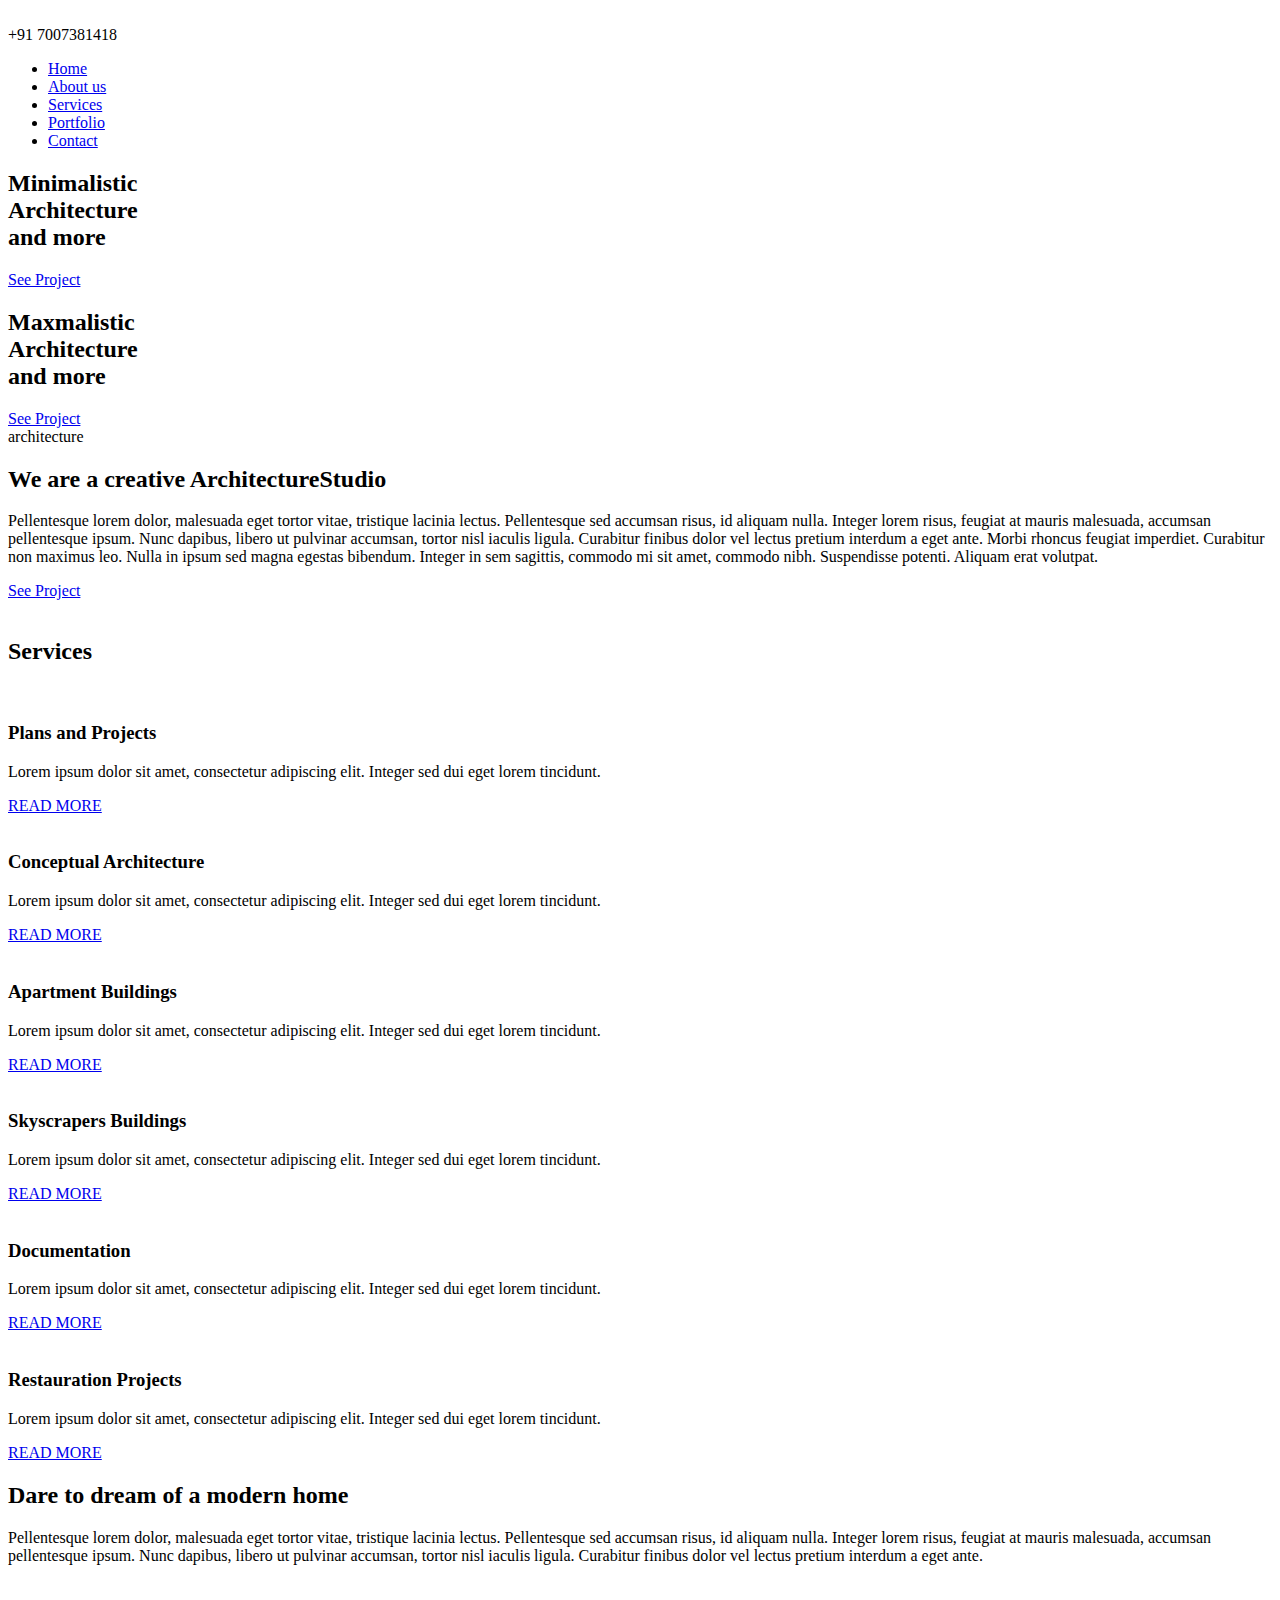
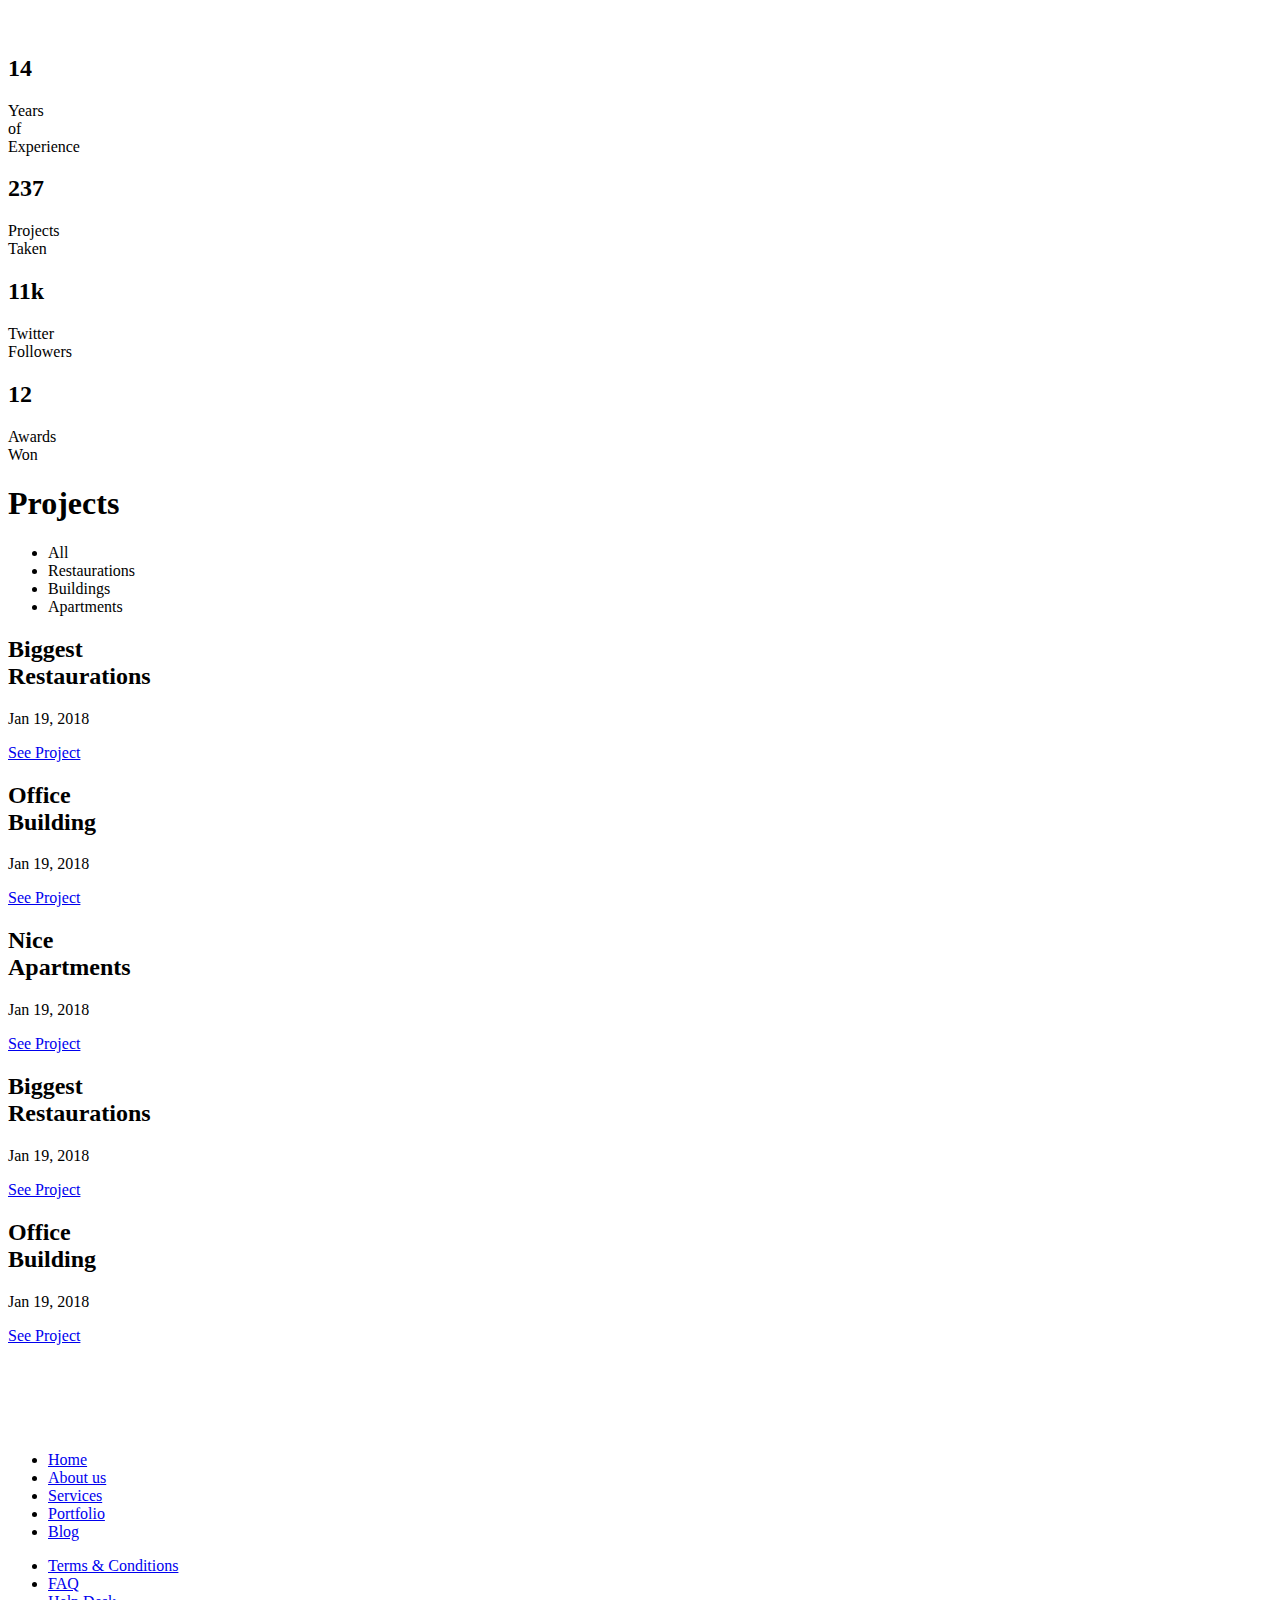
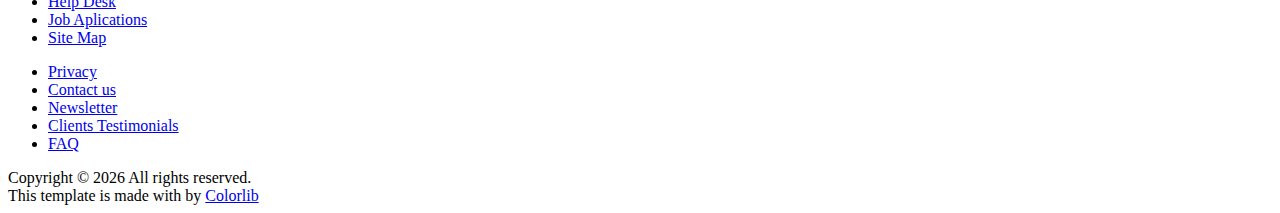
==== index.html @ 7268167f "Update index.html" ====
<!DOCTYPE html>
<html lang="en">
<head>
	<title>Arcade - Architecture</title>
	<meta charset="UTF-8">
	<meta name="description" content="Arcade - Architecture Template">
	<meta name="keywords" content="arcade, architecture, onepage, creative, html">
	<meta name="viewport" content="width=device-width, initial-scale=1.0">
	<!-- Favicon -->   
	<link href="img/favicon.ico" rel="shortcut icon"/>

	<!-- Google Fonts -->
	<link href="https://fonts.googleapis.com/css?family=Roboto:300,400,500,700" rel="stylesheet">

	<!-- Stylesheets -->
	<link rel="stylesheet" href="css/bootstrap.min.css"/>
	<link rel="stylesheet" href="css/font-awesome.min.css"/>
	<link rel="stylesheet" href="css/animate.css"/>
	<link rel="stylesheet" href="css/owl.carousel.css"/>
	<link rel="stylesheet" href="css/style.css"/>


	<!--[if lt IE 9]>
	  <script src="https://oss.maxcdn.com/html5shiv/3.7.2/html5shiv.min.js"></script>
	  <script src="https://oss.maxcdn.com/respond/1.4.2/respond.min.js"></script>
	<![endif]-->

</head>
<body>
	
	<!-- Page Preloder -->
	<div id="preloder">
		<div class="loader"></div>
	</div>
	
	<!-- Header section start -->   
	<header class="header-area">
		<a href="index.html" class="logo-area">
			<img src="img/logo.png" alt="">
		</a>
		<div class="nav-switch">
			<i class="fa fa-bars"></i>
		</div>
		<div class="phone-number">+91 7007381418</div>
		<nav class="nav-menu">
			<ul>
				<li class="active"><a href="index.html">Home</a></li>
				<li><a href="about.html">About us</a></li>
				<li><a href="service.html">Services</a></li>
				<li><a href="portfolio.html">Portfolio</a></li>
				<li><a href="contact.html">Contact</a></li>
			</ul>
		</nav>
	</header>
	<!-- Header section end -->   


	<!-- Hero section start -->
	<section class="hero-section">
		<!-- left social link ber -->
		<div class="left-bar">
			<div class="left-bar-content">
				<div class="social-links">
					<a href="#"><i class="fa fa-pinterest"></i></a>
					<a href="#"><i class="fa fa-linkedin"></i></a>
					<a href="#"><i class="fa fa-instagram"></i></a>
					<a href="#"><i class="fa fa-facebook"></i></a>
					<a href="#"><i class="fa fa-twitter"></i></a>
				</div>
			</div>
		</div>
		<!-- hero slider area -->
		<div class="hero-slider">
			<div class="hero-slide-item set-bg" data-setbg="img/bg.jpg">
				<div class="slide-inner">
					<div class="slide-content">
					<h2>Minimalistic <br>Architecture <br> and more</h2>
					<a href="#" class="site-btn sb-light">See Project</a>
					</div>	
				</div>
			</div>	
			<div class="hero-slide-item set-bg" data-setbg="img/bg_2.jpg">
				<div class="slide-inner">
					<div class="slide-content">
					<h2>Maxmalistic <br>Architecture <br> and more</h2>
					<a href="#" class="site-btn sb-light">See Project</a>
					</div>	
				</div>
			</div>	
		</div>
		<div class="slide-num-holder" id="snh-1"></div>
		<div class="hero-right-text">architecture</div>
	</section>
	<!-- Hero section end -->


	<!-- Intro section start -->
	<section class="intro-section pt100 pb50">
		<div class="container">
			<div class="row">
				<div class="col-lg-7 intro-text mb-5 mb-lg-0">
					<h2 class="sp-title">We are a creative Architecture<span>Studio</span></h2>
					<p>Pellentesque lorem dolor, malesuada eget tortor vitae, tristique lacinia lectus. Pellentesque sed accumsan risus, id aliquam nulla. Integer lorem risus, feugiat at mauris malesuada, accumsan pellentesque ipsum. Nunc dapibus, libero ut pulvinar accumsan, tortor nisl iaculis ligula. Curabitur finibus dolor vel lectus pretium interdum a eget ante. Morbi rhoncus feugiat imperdiet. Curabitur non maximus leo. Nulla in ipsum sed magna egestas bibendum. Integer in sem sagittis, commodo mi sit amet, commodo nibh. Suspendisse potenti. Aliquam erat volutpat. </p>
					<a href="#" class="site-btn sb-dark">See Project</a>
				</div>
				<div class="col-lg-5 pt-4">
					<img src="img/intro.png" alt="">
				</div>
			</div>
		</div>
	</section>
	<!-- Intro section end -->


	<!-- Service section start -->
	<section class="service-section spad">
		<div class="container">
			<div class="section-title">
				<h2>Services</h2>
			</div>
			<div class="row">
				<div class="col-lg-4 col-md-6">
					<div class="service-box">
						<div class="sb-icon">
							<div class="sb-img-icon">
								<img src="img/icon/dark/1.png" alt="">
							</div>
						</div>
						<h3>Plans and Projects</h3>
						<p>Lorem ipsum dolor sit amet, consectetur adipiscing elit. Integer sed dui eget lorem tincidunt.</p>
						<a href="#" class="readmore">READ MORE</a>
					</div>
				</div>
				<div class="col-lg-4 col-md-6">
					<div class="service-box">
						<div class="sb-icon">
							<div class="sb-img-icon">
								<img src="img/icon/dark/2.png" alt="">
							</div>
						</div>
						<h3>Conceptual Architecture</h3>
						<p>Lorem ipsum dolor sit amet, consectetur adipiscing elit. Integer sed dui eget lorem tincidunt.</p>
						<a href="#" class="readmore">READ MORE</a>
					</div>
				</div>
				<div class="col-lg-4 col-md-6">
					<div class="service-box">
						<div class="sb-icon">
							<div class="sb-img-icon">
								<img src="img/icon/dark/3.png" alt="">
							</div>
						</div>
						<h3>Apartment Buildings</h3>
						<p>Lorem ipsum dolor sit amet, consectetur adipiscing elit. Integer sed dui eget lorem tincidunt.</p>
						<a href="#" class="readmore">READ MORE</a>
					</div>
				</div>
				<div class="col-lg-4 col-md-6">
					<div class="service-box">
						<div class="sb-icon">
							<div class="sb-img-icon">
								<img src="img/icon/dark/4.png" alt="">
							</div>
						</div>
						<h3>Skyscrapers Buildings</h3>
						<p>Lorem ipsum dolor sit amet, consectetur adipiscing elit. Integer sed dui eget lorem tincidunt.</p>
						<a href="#" class="readmore">READ MORE</a>
					</div>
				</div>
				<div class="col-lg-4 col-md-6">
					<div class="service-box">
						<div class="sb-icon">
							<div class="sb-img-icon">
								<img src="img/icon/dark/5.png" alt="">
							</div>
						</div>
						<h3>Documentation</h3>
						<p>Lorem ipsum dolor sit amet, consectetur adipiscing elit. Integer sed dui eget lorem tincidunt.</p>
						<a href="#" class="readmore">READ MORE</a>
					</div>
				</div>
				<div class="col-lg-4 col-md-6">
					<div class="service-box">
						<div class="sb-icon">
							<div class="sb-img-icon">
								<img src="img/icon/dark/6.png" alt="">
							</div>
						</div>
						<h3>Restauration Projects</h3>
						<p>Lorem ipsum dolor sit amet, consectetur adipiscing elit. Integer sed dui eget lorem tincidunt.</p>
						<a href="#" class="readmore">READ MORE</a>
					</div>
				</div>
			</div>
		</div>
	</section>
	<!-- Service section end -->



	<!-- CTA section start -->
	<section class="cta-section pt100 pb50">
		<div class="cta-image-box"></div>
		<div class="container">
			<div class="row">
				<div class="col-lg-7 pl-lg-0 offset-lg-5 cta-content">
					<h2 class="sp-title">Dare to dream of a modern <span>home</span></h2>
					<p>Pellentesque lorem dolor, malesuada eget tortor vitae, tristique lacinia lectus. Pellentesque sed accumsan risus, id aliquam nulla. Integer lorem risus, feugiat at mauris malesuada, accumsan pellentesque ipsum. Nunc dapibus, libero ut pulvinar accumsan, tortor nisl iaculis ligula. Curabitur finibus dolor vel lectus pretium interdum a eget ante. </p>
					<div class="cta-icons">
						<div class="cta-img-icon">
							<img src="img/icon/light/1.png" alt="">
						</div>
						<div class="cta-img-icon">
							<img src="img/icon/light/2.png" alt="">
						</div>
						<div class="cta-img-icon">
							<img src="img/icon/color/3.png" alt="">
						</div>
					</div>
				</div>
			</div>
		</div>
	</section>
	<!-- CTA section end -->


	<!-- Milestones section Start -->
	<section class="milestones-section spad">
		<div class="container">
			<div class="row">
				<div class="col-lg-3 col-md-6">
					<div class="milestone">
						<h2>14</h2>
						<p>Years <br>of <br>Experience</p>
					</div>
				</div>
				<div class="col-lg-3 col-md-6">
					<div class="milestone">
						<h2>237</h2>
						<p>Projects <br>Taken</p>
					</div>
				</div>
				<div class="col-lg-3 col-md-6">
					<div class="milestone">
						<h2>11k</h2>
						<p>Twitter <br>Followers</p>
					</div>
				</div>
				<div class="col-lg-3 col-md-6">
					<div class="milestone">
						<h2>12</h2>
						<p>Awards <br>Won</p>
					</div>
				</div>
			</div>
		</div>
	</section>
	<!-- Milestones section end -->


	<!-- Projects section start -->
	<div class="projects-section pb50">
		<div class="container">
			<div class="row">
				<div class="col-lg-3">
					<div class="section-title">
						<h1>Projects</h1>
					</div>
				</div>
				<div class="col-lg-9">
					<ul class="projects-filter-nav">
						<li class="btn-filter" data-filter="*">All</li>
						<li class="btn-filter" data-filter=".rest">Restaurations</li>
						<li class="btn-filter" data-filter=".build">Buildings</li>
						<li class="btn-filter" data-filter=".apart">Apartments</li>
					</ul>
				</div>
			</div>
		</div>                      
		<div id="projects-carousel" class="projects-slider">
			<div class="single-project set-bg rest" data-setbg="img/projects/1.jpg">
				<div class="project-content">
					<h2>Biggest <br> Restaurations</h2>
					<p>Jan 19, 2018</p>
					<a href="#" class="seemore">See Project </a>
				</div>
			</div>
			<div class="single-project set-bg build" data-setbg="img/projects/2.jpg">
				<div class="project-content">
					<h2>Office <br> Building</h2>
					<p>Jan 19, 2018</p>
					<a href="#" class="seemore">See Project </a>
				</div>
			</div>
			<div class="single-project set-bg apart" data-setbg="img/projects/3.jpg">
				<div class="project-content">
					<h2>Nice <br> Apartments</h2>
					<p>Jan 19, 2018</p>
					<a href="#" class="seemore">See Project </a>
				</div>
			</div>
			<div class="single-project set-bg rest" data-setbg="img/projects/4.jpg">
				<div class="project-content">
					<h2>Biggest <br> Restaurations</h2>
					<p>Jan 19, 2018</p>
					<a href="#" class="seemore">See Project </a>
				</div>
			</div>
			<div class="single-project set-bg apart" data-setbg="img/projects/2.jpg">
				<div class="project-content">
					<h2>Office <br> Building</h2>
					<p>Jan 19, 2018</p>
					<a href="#" class="seemore">See Project </a>
				</div>
			</div>
		</div>
	</div>
	<!-- Projects section end -->


	<!-- Clients section start -->
	<div class="client-section spad">
		<div class="container">
			<div id="client-carousel" class="client-slider">
				<div class="single-brand">
					<a href="#">
						<img src="img/clients/1.png" alt="">
					</a>
				</div>
				<div class="single-brand">
					<a href="#">
						<img src="img/clients/2.png" alt="">
					</a>
				</div>
				<div class="single-brand">
					<a href="#">
						<img src="img/clients/3.png" alt="">
					</a>
				</div>
				<div class="single-brand">
					<a href="#">
						<img src="img/clients/4.png" alt="">
					</a>
				</div>
				<div class="single-brand">
					<a href="#">
						<img src="img/clients/5.png" alt="">
					</a>
				</div>
			</div>
		</div>
	</div>
	<!-- Clients section end -->


	<!-- Footer section start -->
	<footer class="footer-section">
		<div class="footer-social">
			<div class="social-links">
				<a href="#"><i class="fa fa-pinterest"></i></a>
				<a href="#"><i class="fa fa-linkedin"></i></a>
				<a href="#"><i class="fa fa-instagram"></i></a>
				<a href="#"><i class="fa fa-facebook"></i></a>
				<a href="#"><i class="fa fa-twitter"></i></a>
			</div>
		</div>
		<div class="container">
			<div class="row">
				<div class="col-lg-9 offset-lg-3">
					<div class="row">
						<div class="col-md-4">
							<div class="footer-item">
								<ul>
									<li><a href="#">Home</a></li>
									<li><a href="#">About us</a></li>
									<li><a href="#">Services</a></li>
									<li><a href="#">Portfolio</a></li>
									<li><a href="#">Blog</a></li>
								</ul>
							</div>
						</div>
						<div class="col-md-4">
							<div class="footer-item">
								<ul>
									<li><a href="#">Terms & Conditions</a></li>
									<li><a href="#">FAQ</a></li>
									<li><a href="#">Help Desk</a></li>
									<li><a href="#">Job Aplications</a></li>
									<li><a href="#">Site Map</a></li>
								</ul>
							</div>
						</div>
						<div class="col-md-4">
							<div class="footer-item">
								<ul>
									<li><a href="#">Privacy</a></li>
									<li><a href="#">Contact us</a></li>
									<li><a href="#">Newsletter</a></li>
									<li><a href="#">Clients Testimonials</a></li>
									<li><a href="#">FAQ</a></li>
								</ul>
							</div>
						</div>
					</div>
				</div>
			</div>
		</div>

		<!-- Link back to Colorlib can't be removed. Template is licensed under CC BY 3.0. -->
     <div class="copyright">Copyright &copy; <script>document.write(new Date().getFullYear());</script> All rights reserved.  <br>This template is made with <i class="fa fa-heart-o" aria-hidden="true"></i> by <a href="https://colorlib.com" target="_blank">Colorlib</a></div>
    <!-- Link back to Colorlib can't be removed. Template is licensed under CC BY 3.0. -->

	</footer>
	<!-- Footer section end -->




	<!--====== Javascripts & Jquery ======-->
	<script src="js/jquery-2.1.4.min.js"></script>
	<script src="js/bootstrap.min.js"></script>
	<script src="js/isotope.pkgd.min.js"></script>
	<script src="js/owl.carousel.min.js"></script>
	<script src="js/jquery.owl-filter.js"></script>
	<script src="js/magnific-popup.min.js"></script>
	<script src="js/circle-progress.min.js"></script>
	<script src="js/main.js"></script>
</body>
</html>
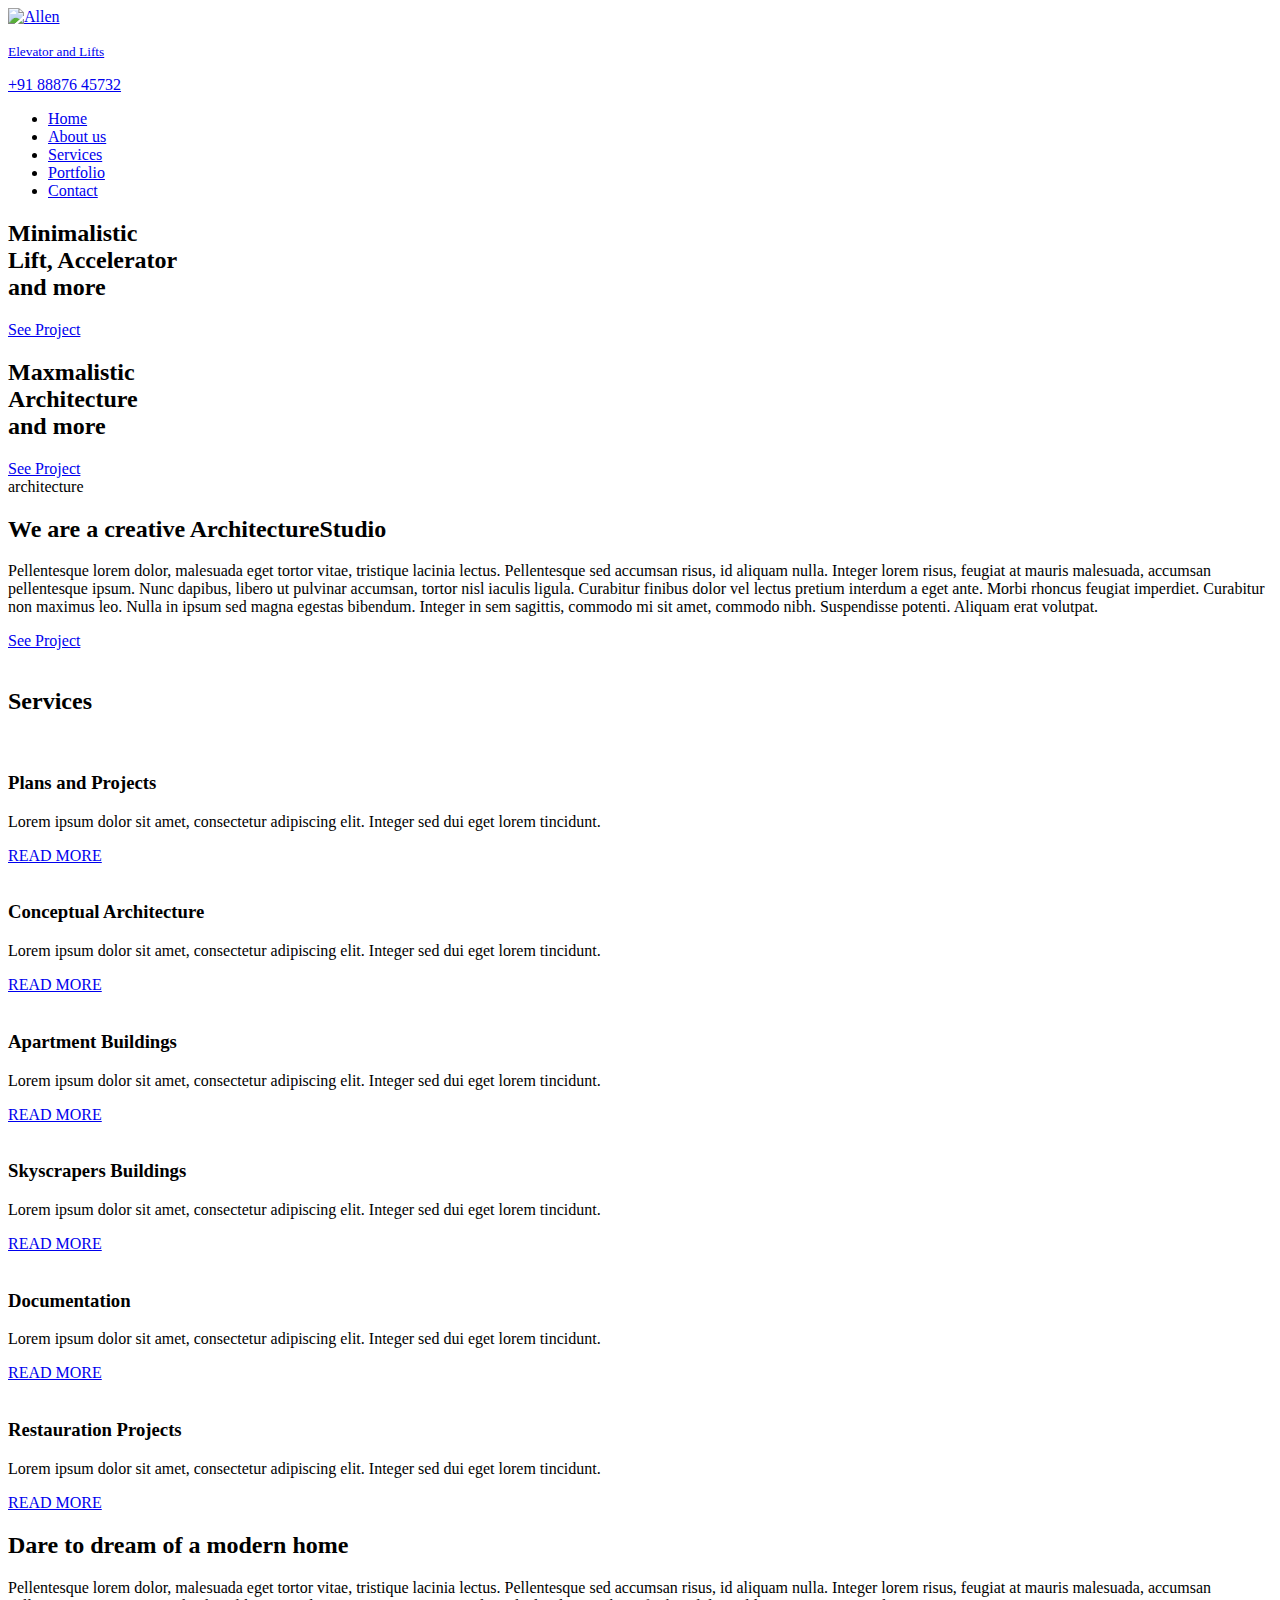
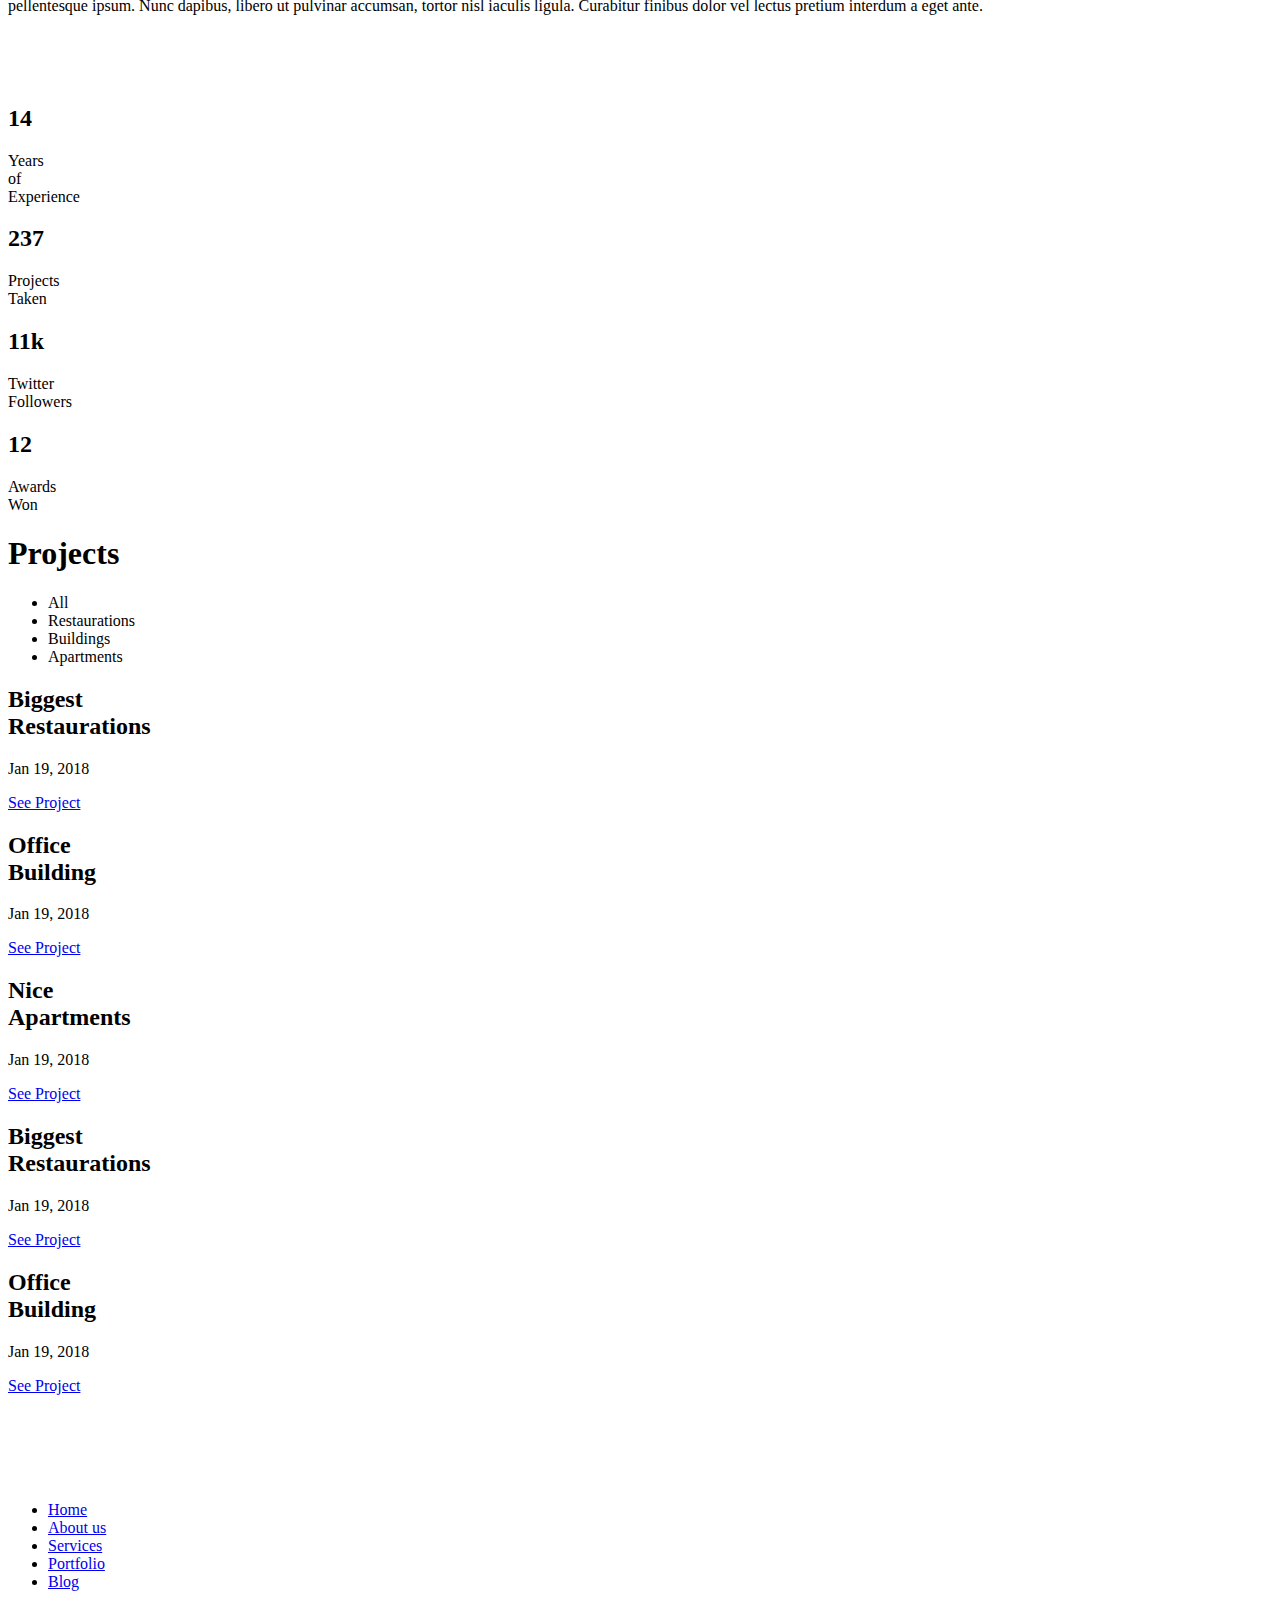
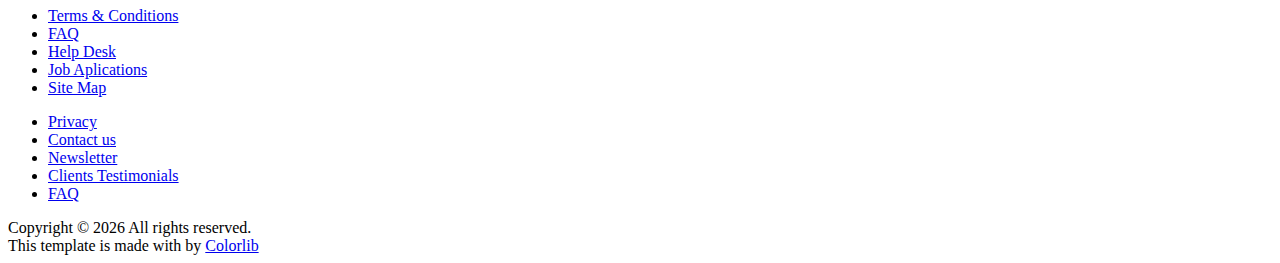
==== commit 76ee9958: "callTo feature added" ====
--- a/index.html
+++ b/index.html
@@ -1,429 +1,499 @@
 <!DOCTYPE html>
 <html lang="en">
-<head>
-	<title>Arcade - Architecture</title>
-	<meta charset="UTF-8">
-	<meta name="description" content="Arcade - Architecture Template">
-	<meta name="keywords" content="arcade, architecture, onepage, creative, html">
-	<meta name="viewport" content="width=device-width, initial-scale=1.0">
-	<!-- Favicon -->   
-	<link href="img/favicon.ico" rel="shortcut icon"/>
-
-	<!-- Google Fonts -->
-	<link href="https://fonts.googleapis.com/css?family=Roboto:300,400,500,700" rel="stylesheet">
-
-	<!-- Stylesheets -->
-	<link rel="stylesheet" href="css/bootstrap.min.css"/>
-	<link rel="stylesheet" href="css/font-awesome.min.css"/>
-	<link rel="stylesheet" href="css/animate.css"/>
-	<link rel="stylesheet" href="css/owl.carousel.css"/>
-	<link rel="stylesheet" href="css/style.css"/>
-
-
-	<!--[if lt IE 9]>
-	  <script src="https://oss.maxcdn.com/html5shiv/3.7.2/html5shiv.min.js"></script>
-	  <script src="https://oss.maxcdn.com/respond/1.4.2/respond.min.js"></script>
-	<![endif]-->
-
-</head>
-<body>
-	
-	<!-- Page Preloder -->
-	<div id="preloder">
-		<div class="loader"></div>
-	</div>
-	
-	<!-- Header section start -->   
-	<header class="header-area">
-		<a href="index.html" class="logo-area">
-			<img src="img/logo.png" alt="">
-		</a>
-		<div class="nav-switch">
-			<i class="fa fa-bars"></i>
-		</div>
-		<div class="phone-number">+91 7007381418</div>
-		<nav class="nav-menu">
-			<ul>
-				<li class="active"><a href="index.html">Home</a></li>
-				<li><a href="about.html">About us</a></li>
-				<li><a href="service.html">Services</a></li>
-				<li><a href="portfolio.html">Portfolio</a></li>
-				<li><a href="contact.html">Contact</a></li>
-			</ul>
-		</nav>
-	</header>
-	<!-- Header section end -->   
-
-
-	<!-- Hero section start -->
-	<section class="hero-section">
-		<!-- left social link ber -->
-		<div class="left-bar">
-			<div class="left-bar-content">
-				<div class="social-links">
-					<a href="#"><i class="fa fa-pinterest"></i></a>
-					<a href="#"><i class="fa fa-linkedin"></i></a>
-					<a href="#"><i class="fa fa-instagram"></i></a>
-					<a href="#"><i class="fa fa-facebook"></i></a>
-					<a href="#"><i class="fa fa-twitter"></i></a>
-				</div>
-			</div>
-		</div>
-		<!-- hero slider area -->
-		<div class="hero-slider">
-			<div class="hero-slide-item set-bg" data-setbg="img/bg.jpg">
-				<div class="slide-inner">
-					<div class="slide-content">
-					<h2>Minimalistic <br>Architecture <br> and more</h2>
-					<a href="#" class="site-btn sb-light">See Project</a>
-					</div>	
-				</div>
-			</div>	
-			<div class="hero-slide-item set-bg" data-setbg="img/bg_2.jpg">
-				<div class="slide-inner">
-					<div class="slide-content">
-					<h2>Maxmalistic <br>Architecture <br> and more</h2>
-					<a href="#" class="site-btn sb-light">See Project</a>
-					</div>	
-				</div>
-			</div>	
-		</div>
-		<div class="slide-num-holder" id="snh-1"></div>
-		<div class="hero-right-text">architecture</div>
-	</section>
-	<!-- Hero section end -->
-
-
-	<!-- Intro section start -->
-	<section class="intro-section pt100 pb50">
-		<div class="container">
-			<div class="row">
-				<div class="col-lg-7 intro-text mb-5 mb-lg-0">
-					<h2 class="sp-title">We are a creative Architecture<span>Studio</span></h2>
-					<p>Pellentesque lorem dolor, malesuada eget tortor vitae, tristique lacinia lectus. Pellentesque sed accumsan risus, id aliquam nulla. Integer lorem risus, feugiat at mauris malesuada, accumsan pellentesque ipsum. Nunc dapibus, libero ut pulvinar accumsan, tortor nisl iaculis ligula. Curabitur finibus dolor vel lectus pretium interdum a eget ante. Morbi rhoncus feugiat imperdiet. Curabitur non maximus leo. Nulla in ipsum sed magna egestas bibendum. Integer in sem sagittis, commodo mi sit amet, commodo nibh. Suspendisse potenti. Aliquam erat volutpat. </p>
-					<a href="#" class="site-btn sb-dark">See Project</a>
-				</div>
-				<div class="col-lg-5 pt-4">
-					<img src="img/intro.png" alt="">
-				</div>
-			</div>
-		</div>
-	</section>
-	<!-- Intro section end -->
-
-
-	<!-- Service section start -->
-	<section class="service-section spad">
-		<div class="container">
-			<div class="section-title">
-				<h2>Services</h2>
-			</div>
-			<div class="row">
-				<div class="col-lg-4 col-md-6">
-					<div class="service-box">
-						<div class="sb-icon">
-							<div class="sb-img-icon">
-								<img src="img/icon/dark/1.png" alt="">
-							</div>
-						</div>
-						<h3>Plans and Projects</h3>
-						<p>Lorem ipsum dolor sit amet, consectetur adipiscing elit. Integer sed dui eget lorem tincidunt.</p>
-						<a href="#" class="readmore">READ MORE</a>
-					</div>
-				</div>
-				<div class="col-lg-4 col-md-6">
-					<div class="service-box">
-						<div class="sb-icon">
-							<div class="sb-img-icon">
-								<img src="img/icon/dark/2.png" alt="">
-							</div>
-						</div>
-						<h3>Conceptual Architecture</h3>
-						<p>Lorem ipsum dolor sit amet, consectetur adipiscing elit. Integer sed dui eget lorem tincidunt.</p>
-						<a href="#" class="readmore">READ MORE</a>
-					</div>
-				</div>
-				<div class="col-lg-4 col-md-6">
-					<div class="service-box">
-						<div class="sb-icon">
-							<div class="sb-img-icon">
-								<img src="img/icon/dark/3.png" alt="">
-							</div>
-						</div>
-						<h3>Apartment Buildings</h3>
-						<p>Lorem ipsum dolor sit amet, consectetur adipiscing elit. Integer sed dui eget lorem tincidunt.</p>
-						<a href="#" class="readmore">READ MORE</a>
-					</div>
-				</div>
-				<div class="col-lg-4 col-md-6">
-					<div class="service-box">
-						<div class="sb-icon">
-							<div class="sb-img-icon">
-								<img src="img/icon/dark/4.png" alt="">
-							</div>
-						</div>
-						<h3>Skyscrapers Buildings</h3>
-						<p>Lorem ipsum dolor sit amet, consectetur adipiscing elit. Integer sed dui eget lorem tincidunt.</p>
-						<a href="#" class="readmore">READ MORE</a>
-					</div>
-				</div>
-				<div class="col-lg-4 col-md-6">
-					<div class="service-box">
-						<div class="sb-icon">
-							<div class="sb-img-icon">
-								<img src="img/icon/dark/5.png" alt="">
-							</div>
-						</div>
-						<h3>Documentation</h3>
-						<p>Lorem ipsum dolor sit amet, consectetur adipiscing elit. Integer sed dui eget lorem tincidunt.</p>
-						<a href="#" class="readmore">READ MORE</a>
-					</div>
-				</div>
-				<div class="col-lg-4 col-md-6">
-					<div class="service-box">
-						<div class="sb-icon">
-							<div class="sb-img-icon">
-								<img src="img/icon/dark/6.png" alt="">
-							</div>
-						</div>
-						<h3>Restauration Projects</h3>
-						<p>Lorem ipsum dolor sit amet, consectetur adipiscing elit. Integer sed dui eget lorem tincidunt.</p>
-						<a href="#" class="readmore">READ MORE</a>
-					</div>
-				</div>
-			</div>
-		</div>
-	</section>
-	<!-- Service section end -->
-
-
-
-	<!-- CTA section start -->
-	<section class="cta-section pt100 pb50">
-		<div class="cta-image-box"></div>
-		<div class="container">
-			<div class="row">
-				<div class="col-lg-7 pl-lg-0 offset-lg-5 cta-content">
-					<h2 class="sp-title">Dare to dream of a modern <span>home</span></h2>
-					<p>Pellentesque lorem dolor, malesuada eget tortor vitae, tristique lacinia lectus. Pellentesque sed accumsan risus, id aliquam nulla. Integer lorem risus, feugiat at mauris malesuada, accumsan pellentesque ipsum. Nunc dapibus, libero ut pulvinar accumsan, tortor nisl iaculis ligula. Curabitur finibus dolor vel lectus pretium interdum a eget ante. </p>
-					<div class="cta-icons">
-						<div class="cta-img-icon">
-							<img src="img/icon/light/1.png" alt="">
-						</div>
-						<div class="cta-img-icon">
-							<img src="img/icon/light/2.png" alt="">
-						</div>
-						<div class="cta-img-icon">
-							<img src="img/icon/color/3.png" alt="">
-						</div>
-					</div>
-				</div>
-			</div>
-		</div>
-	</section>
-	<!-- CTA section end -->
-
-
-	<!-- Milestones section Start -->
-	<section class="milestones-section spad">
-		<div class="container">
-			<div class="row">
-				<div class="col-lg-3 col-md-6">
-					<div class="milestone">
-						<h2>14</h2>
-						<p>Years <br>of <br>Experience</p>
-					</div>
-				</div>
-				<div class="col-lg-3 col-md-6">
-					<div class="milestone">
-						<h2>237</h2>
-						<p>Projects <br>Taken</p>
-					</div>
-				</div>
-				<div class="col-lg-3 col-md-6">
-					<div class="milestone">
-						<h2>11k</h2>
-						<p>Twitter <br>Followers</p>
-					</div>
-				</div>
-				<div class="col-lg-3 col-md-6">
-					<div class="milestone">
-						<h2>12</h2>
-						<p>Awards <br>Won</p>
-					</div>
-				</div>
-			</div>
-		</div>
-	</section>
-	<!-- Milestones section end -->
-
-
-	<!-- Projects section start -->
-	<div class="projects-section pb50">
-		<div class="container">
-			<div class="row">
-				<div class="col-lg-3">
-					<div class="section-title">
-						<h1>Projects</h1>
-					</div>
-				</div>
-				<div class="col-lg-9">
-					<ul class="projects-filter-nav">
-						<li class="btn-filter" data-filter="*">All</li>
-						<li class="btn-filter" data-filter=".rest">Restaurations</li>
-						<li class="btn-filter" data-filter=".build">Buildings</li>
-						<li class="btn-filter" data-filter=".apart">Apartments</li>
-					</ul>
-				</div>
-			</div>
-		</div>                      
-		<div id="projects-carousel" class="projects-slider">
-			<div class="single-project set-bg rest" data-setbg="img/projects/1.jpg">
-				<div class="project-content">
-					<h2>Biggest <br> Restaurations</h2>
-					<p>Jan 19, 2018</p>
-					<a href="#" class="seemore">See Project </a>
-				</div>
-			</div>
-			<div class="single-project set-bg build" data-setbg="img/projects/2.jpg">
-				<div class="project-content">
-					<h2>Office <br> Building</h2>
-					<p>Jan 19, 2018</p>
-					<a href="#" class="seemore">See Project </a>
-				</div>
-			</div>
-			<div class="single-project set-bg apart" data-setbg="img/projects/3.jpg">
-				<div class="project-content">
-					<h2>Nice <br> Apartments</h2>
-					<p>Jan 19, 2018</p>
-					<a href="#" class="seemore">See Project </a>
-				</div>
-			</div>
-			<div class="single-project set-bg rest" data-setbg="img/projects/4.jpg">
-				<div class="project-content">
-					<h2>Biggest <br> Restaurations</h2>
-					<p>Jan 19, 2018</p>
-					<a href="#" class="seemore">See Project </a>
-				</div>
-			</div>
-			<div class="single-project set-bg apart" data-setbg="img/projects/2.jpg">
-				<div class="project-content">
-					<h2>Office <br> Building</h2>
-					<p>Jan 19, 2018</p>
-					<a href="#" class="seemore">See Project </a>
-				</div>
-			</div>
-		</div>
-	</div>
-	<!-- Projects section end -->
-
-
-	<!-- Clients section start -->
-	<div class="client-section spad">
-		<div class="container">
-			<div id="client-carousel" class="client-slider">
-				<div class="single-brand">
-					<a href="#">
-						<img src="img/clients/1.png" alt="">
-					</a>
-				</div>
-				<div class="single-brand">
-					<a href="#">
-						<img src="img/clients/2.png" alt="">
-					</a>
-				</div>
-				<div class="single-brand">
-					<a href="#">
-						<img src="img/clients/3.png" alt="">
-					</a>
-				</div>
-				<div class="single-brand">
-					<a href="#">
-						<img src="img/clients/4.png" alt="">
-					</a>
-				</div>
-				<div class="single-brand">
-					<a href="#">
-						<img src="img/clients/5.png" alt="">
-					</a>
-				</div>
-			</div>
-		</div>
-	</div>
-	<!-- Clients section end -->
-
-
-	<!-- Footer section start -->
-	<footer class="footer-section">
-		<div class="footer-social">
-			<div class="social-links">
-				<a href="#"><i class="fa fa-pinterest"></i></a>
-				<a href="#"><i class="fa fa-linkedin"></i></a>
-				<a href="#"><i class="fa fa-instagram"></i></a>
-				<a href="#"><i class="fa fa-facebook"></i></a>
-				<a href="#"><i class="fa fa-twitter"></i></a>
-			</div>
-		</div>
-		<div class="container">
-			<div class="row">
-				<div class="col-lg-9 offset-lg-3">
-					<div class="row">
-						<div class="col-md-4">
-							<div class="footer-item">
-								<ul>
-									<li><a href="#">Home</a></li>
-									<li><a href="#">About us</a></li>
-									<li><a href="#">Services</a></li>
-									<li><a href="#">Portfolio</a></li>
-									<li><a href="#">Blog</a></li>
-								</ul>
-							</div>
-						</div>
-						<div class="col-md-4">
-							<div class="footer-item">
-								<ul>
-									<li><a href="#">Terms & Conditions</a></li>
-									<li><a href="#">FAQ</a></li>
-									<li><a href="#">Help Desk</a></li>
-									<li><a href="#">Job Aplications</a></li>
-									<li><a href="#">Site Map</a></li>
-								</ul>
-							</div>
-						</div>
-						<div class="col-md-4">
-							<div class="footer-item">
-								<ul>
-									<li><a href="#">Privacy</a></li>
-									<li><a href="#">Contact us</a></li>
-									<li><a href="#">Newsletter</a></li>
-									<li><a href="#">Clients Testimonials</a></li>
-									<li><a href="#">FAQ</a></li>
-								</ul>
-							</div>
-						</div>
-					</div>
-				</div>
-			</div>
-		</div>
-
-		<!-- Link back to Colorlib can't be removed. Template is licensed under CC BY 3.0. -->
-     <div class="copyright">Copyright &copy; <script>document.write(new Date().getFullYear());</script> All rights reserved.  <br>This template is made with <i class="fa fa-heart-o" aria-hidden="true"></i> by <a href="https://colorlib.com" target="_blank">Colorlib</a></div>
-    <!-- Link back to Colorlib can't be removed. Template is licensed under CC BY 3.0. -->
-
-	</footer>
-	<!-- Footer section end -->
-
-
-
-
-	<!--====== Javascripts & Jquery ======-->
-	<script src="js/jquery-2.1.4.min.js"></script>
-	<script src="js/bootstrap.min.js"></script>
-	<script src="js/isotope.pkgd.min.js"></script>
-	<script src="js/owl.carousel.min.js"></script>
-	<script src="js/jquery.owl-filter.js"></script>
-	<script src="js/magnific-popup.min.js"></script>
-	<script src="js/circle-progress.min.js"></script>
-	<script src="js/main.js"></script>
-</body>
+  <head>
+    <title>Arcade - Architecture</title>
+    <meta charset="UTF-8" />
+    <meta name="description" content="Arcade - Architecture Template" />
+    <meta
+      name="keywords"
+      content="arcade, architecture, onepage, creative, html"
+    />
+    <meta name="viewport" content="width=device-width, initial-scale=1.0" />
+    <!-- Favicon -->
+    <link href="img/favicon.ico" rel="shortcut icon" />
+
+    <!-- Google Fonts -->
+    <link
+      href="https://fonts.googleapis.com/css?family=Roboto:300,400,500,700"
+      rel="stylesheet"
+    />
+
+    <!-- Stylesheets -->
+    <link rel="stylesheet" href="css/bootstrap.min.css" />
+    <link rel="stylesheet" href="css/font-awesome.min.css" />
+    <link rel="stylesheet" href="css/animate.css" />
+    <link rel="stylesheet" href="css/owl.carousel.css" />
+    <link rel="stylesheet" href="css/style.css" />
+
+    <!--[if lt IE 9]>
+      <script src="https://oss.maxcdn.com/html5shiv/3.7.2/html5shiv.min.js"></script>
+      <script src="https://oss.maxcdn.com/respond/1.4.2/respond.min.js"></script>
+    <![endif]-->
+  </head>
+  <body>
+    <!-- Page Preloder -->
+    <div id="preloder">
+      <div class="loader"></div>
+    </div>
+
+    <!-- Header section start -->
+    <header class="header-area">
+      <a href="index.html" class="logo-area">
+        <img src="img/logo.png" alt="Allen" width="122" height="37px" />
+        <p class="text-warning p-0 m-0"><small>Elevator and Lifts</small></p>
+      </a>
+      <div class="nav-switch">
+        <i class="fa fa-bars"></i>
+      </div>
+      <div class="phone-number">
+        <a class="text-dark" href="callto:">+91 88876 45732</a>
+      </div>
+      <nav class="nav-menu">
+        <ul>
+          <li class="active"><a href="index.html">Home</a></li>
+          <li><a href="about.html">About us</a></li>
+          <li><a href="service.html">Services</a></li>
+          <li><a href="portfolio.html">Portfolio</a></li>
+          <li><a href="contact.html">Contact</a></li>
+        </ul>
+      </nav>
+    </header>
+    <!-- Header section end -->
+
+    <!-- Hero section start -->
+    <section class="hero-section">
+      <!-- left social link ber -->
+      <div class="left-bar">
+        <div class="left-bar-content">
+          <div class="social-links">
+            <a href="#"><i class="fa fa-pinterest"></i></a>
+            <a href="#"><i class="fa fa-linkedin"></i></a>
+            <a href="#"><i class="fa fa-instagram"></i></a>
+            <a href="#"><i class="fa fa-facebook"></i></a>
+            <a href="#"><i class="fa fa-twitter"></i></a>
+          </div>
+        </div>
+      </div>
+      <!-- hero slider area -->
+      <div class="hero-slider">
+        <div class="hero-slide-item set-bg" data-setbg="img/bg.jpg">
+          <div class="slide-inner">
+            <div class="slide-content">
+              <h2>
+                Minimalistic <br />Lift, Accelerator <br />
+                and more
+              </h2>
+              <a href="#" class="site-btn sb-light">See Project</a>
+            </div>
+          </div>
+        </div>
+        <div class="hero-slide-item set-bg" data-setbg="img/bg_2.jpg">
+          <div class="slide-inner">
+            <div class="slide-content">
+              <h2>
+                Maxmalistic <br />Architecture <br />
+                and more
+              </h2>
+              <a href="#" class="site-btn sb-light">See Project</a>
+            </div>
+          </div>
+        </div>
+      </div>
+      <div class="slide-num-holder" id="snh-1"></div>
+      <div class="hero-right-text">architecture</div>
+    </section>
+    <!-- Hero section end -->
+
+    <!-- Intro section start -->
+    <section class="intro-section pt100 pb50">
+      <div class="container">
+        <div class="row">
+          <div class="col-lg-7 intro-text mb-5 mb-lg-0">
+            <h2 class="sp-title">
+              We are a creative Architecture<span>Studio</span>
+            </h2>
+            <p>
+              Pellentesque lorem dolor, malesuada eget tortor vitae, tristique
+              lacinia lectus. Pellentesque sed accumsan risus, id aliquam nulla.
+              Integer lorem risus, feugiat at mauris malesuada, accumsan
+              pellentesque ipsum. Nunc dapibus, libero ut pulvinar accumsan,
+              tortor nisl iaculis ligula. Curabitur finibus dolor vel lectus
+              pretium interdum a eget ante. Morbi rhoncus feugiat imperdiet.
+              Curabitur non maximus leo. Nulla in ipsum sed magna egestas
+              bibendum. Integer in sem sagittis, commodo mi sit amet, commodo
+              nibh. Suspendisse potenti. Aliquam erat volutpat.
+            </p>
+            <a href="#" class="site-btn sb-dark">See Project</a>
+          </div>
+          <div class="col-lg-5 pt-4">
+            <img src="img/intro.png" alt="" />
+          </div>
+        </div>
+      </div>
+    </section>
+    <!-- Intro section end -->
+
+    <!-- Service section start -->
+    <section class="service-section spad">
+      <div class="container">
+        <div class="section-title">
+          <h2>Services</h2>
+        </div>
+        <div class="row">
+          <div class="col-lg-4 col-md-6">
+            <div class="service-box">
+              <div class="sb-icon">
+                <div class="sb-img-icon">
+                  <img src="img/icon/dark/1.png" alt="" />
+                </div>
+              </div>
+              <h3>Plans and Projects</h3>
+              <p>
+                Lorem ipsum dolor sit amet, consectetur adipiscing elit. Integer
+                sed dui eget lorem tincidunt.
+              </p>
+              <a href="#" class="readmore">READ MORE</a>
+            </div>
+          </div>
+          <div class="col-lg-4 col-md-6">
+            <div class="service-box">
+              <div class="sb-icon">
+                <div class="sb-img-icon">
+                  <img src="img/icon/dark/2.png" alt="" />
+                </div>
+              </div>
+              <h3>Conceptual Architecture</h3>
+              <p>
+                Lorem ipsum dolor sit amet, consectetur adipiscing elit. Integer
+                sed dui eget lorem tincidunt.
+              </p>
+              <a href="#" class="readmore">READ MORE</a>
+            </div>
+          </div>
+          <div class="col-lg-4 col-md-6">
+            <div class="service-box">
+              <div class="sb-icon">
+                <div class="sb-img-icon">
+                  <img src="img/icon/dark/3.png" alt="" />
+                </div>
+              </div>
+              <h3>Apartment Buildings</h3>
+              <p>
+                Lorem ipsum dolor sit amet, consectetur adipiscing elit. Integer
+                sed dui eget lorem tincidunt.
+              </p>
+              <a href="#" class="readmore">READ MORE</a>
+            </div>
+          </div>
+          <div class="col-lg-4 col-md-6">
+            <div class="service-box">
+              <div class="sb-icon">
+                <div class="sb-img-icon">
+                  <img src="img/icon/dark/4.png" alt="" />
+                </div>
+              </div>
+              <h3>Skyscrapers Buildings</h3>
+              <p>
+                Lorem ipsum dolor sit amet, consectetur adipiscing elit. Integer
+                sed dui eget lorem tincidunt.
+              </p>
+              <a href="#" class="readmore">READ MORE</a>
+            </div>
+          </div>
+          <div class="col-lg-4 col-md-6">
+            <div class="service-box">
+              <div class="sb-icon">
+                <div class="sb-img-icon">
+                  <img src="img/icon/dark/5.png" alt="" />
+                </div>
+              </div>
+              <h3>Documentation</h3>
+              <p>
+                Lorem ipsum dolor sit amet, consectetur adipiscing elit. Integer
+                sed dui eget lorem tincidunt.
+              </p>
+              <a href="#" class="readmore">READ MORE</a>
+            </div>
+          </div>
+          <div class="col-lg-4 col-md-6">
+            <div class="service-box">
+              <div class="sb-icon">
+                <div class="sb-img-icon">
+                  <img src="img/icon/dark/6.png" alt="" />
+                </div>
+              </div>
+              <h3>Restauration Projects</h3>
+              <p>
+                Lorem ipsum dolor sit amet, consectetur adipiscing elit. Integer
+                sed dui eget lorem tincidunt.
+              </p>
+              <a href="#" class="readmore">READ MORE</a>
+            </div>
+          </div>
+        </div>
+      </div>
+    </section>
+    <!-- Service section end -->
+
+    <!-- CTA section start -->
+    <section class="cta-section pt100 pb50">
+      <div class="cta-image-box"></div>
+      <div class="container">
+        <div class="row">
+          <div class="col-lg-7 pl-lg-0 offset-lg-5 cta-content">
+            <h2 class="sp-title">
+              Dare to dream of a modern <span>home</span>
+            </h2>
+            <p>
+              Pellentesque lorem dolor, malesuada eget tortor vitae, tristique
+              lacinia lectus. Pellentesque sed accumsan risus, id aliquam nulla.
+              Integer lorem risus, feugiat at mauris malesuada, accumsan
+              pellentesque ipsum. Nunc dapibus, libero ut pulvinar accumsan,
+              tortor nisl iaculis ligula. Curabitur finibus dolor vel lectus
+              pretium interdum a eget ante.
+            </p>
+            <div class="cta-icons">
+              <div class="cta-img-icon">
+                <img src="img/icon/light/1.png" alt="" />
+              </div>
+              <div class="cta-img-icon">
+                <img src="img/icon/light/2.png" alt="" />
+              </div>
+              <div class="cta-img-icon">
+                <img src="img/icon/color/3.png" alt="" />
+              </div>
+            </div>
+          </div>
+        </div>
+      </div>
+    </section>
+    <!-- CTA section end -->
+
+    <!-- Milestones section Start -->
+    <section class="milestones-section spad">
+      <div class="container">
+        <div class="row">
+          <div class="col-lg-3 col-md-6">
+            <div class="milestone">
+              <h2>14</h2>
+              <p>Years <br />of <br />Experience</p>
+            </div>
+          </div>
+          <div class="col-lg-3 col-md-6">
+            <div class="milestone">
+              <h2>237</h2>
+              <p>Projects <br />Taken</p>
+            </div>
+          </div>
+          <div class="col-lg-3 col-md-6">
+            <div class="milestone">
+              <h2>11k</h2>
+              <p>Twitter <br />Followers</p>
+            </div>
+          </div>
+          <div class="col-lg-3 col-md-6">
+            <div class="milestone">
+              <h2>12</h2>
+              <p>Awards <br />Won</p>
+            </div>
+          </div>
+        </div>
+      </div>
+    </section>
+    <!-- Milestones section end -->
+
+    <!-- Projects section start -->
+    <div class="projects-section pb50">
+      <div class="container">
+        <div class="row">
+          <div class="col-lg-3">
+            <div class="section-title">
+              <h1>Projects</h1>
+            </div>
+          </div>
+          <div class="col-lg-9">
+            <ul class="projects-filter-nav">
+              <li class="btn-filter" data-filter="*">All</li>
+              <li class="btn-filter" data-filter=".rest">Restaurations</li>
+              <li class="btn-filter" data-filter=".build">Buildings</li>
+              <li class="btn-filter" data-filter=".apart">Apartments</li>
+            </ul>
+          </div>
+        </div>
+      </div>
+      <div id="projects-carousel" class="projects-slider">
+        <div class="single-project set-bg rest" data-setbg="img/projects/1.jpg">
+          <div class="project-content">
+            <h2>
+              Biggest <br />
+              Restaurations
+            </h2>
+            <p>Jan 19, 2018</p>
+            <a href="#" class="seemore">See Project </a>
+          </div>
+        </div>
+        <div
+          class="single-project set-bg build"
+          data-setbg="img/projects/2.jpg"
+        >
+          <div class="project-content">
+            <h2>
+              Office <br />
+              Building
+            </h2>
+            <p>Jan 19, 2018</p>
+            <a href="#" class="seemore">See Project </a>
+          </div>
+        </div>
+        <div
+          class="single-project set-bg apart"
+          data-setbg="img/projects/3.jpg"
+        >
+          <div class="project-content">
+            <h2>
+              Nice <br />
+              Apartments
+            </h2>
+            <p>Jan 19, 2018</p>
+            <a href="#" class="seemore">See Project </a>
+          </div>
+        </div>
+        <div class="single-project set-bg rest" data-setbg="img/projects/4.jpg">
+          <div class="project-content">
+            <h2>
+              Biggest <br />
+              Restaurations
+            </h2>
+            <p>Jan 19, 2018</p>
+            <a href="#" class="seemore">See Project </a>
+          </div>
+        </div>
+        <div
+          class="single-project set-bg apart"
+          data-setbg="img/projects/2.jpg"
+        >
+          <div class="project-content">
+            <h2>
+              Office <br />
+              Building
+            </h2>
+            <p>Jan 19, 2018</p>
+            <a href="#" class="seemore">See Project </a>
+          </div>
+        </div>
+      </div>
+    </div>
+    <!-- Projects section end -->
+
+    <!-- Clients section start -->
+    <div class="client-section spad">
+      <div class="container">
+        <div id="client-carousel" class="client-slider">
+          <div class="single-brand">
+            <a href="#">
+              <img src="img/clients/1.png" alt="" />
+            </a>
+          </div>
+          <div class="single-brand">
+            <a href="#">
+              <img src="img/clients/2.png" alt="" />
+            </a>
+          </div>
+          <div class="single-brand">
+            <a href="#">
+              <img src="img/clients/3.png" alt="" />
+            </a>
+          </div>
+          <div class="single-brand">
+            <a href="#">
+              <img src="img/clients/4.png" alt="" />
+            </a>
+          </div>
+          <div class="single-brand">
+            <a href="#">
+              <img src="img/clients/5.png" alt="" />
+            </a>
+          </div>
+        </div>
+      </div>
+    </div>
+    <!-- Clients section end -->
+
+    <!-- Footer section start -->
+    <footer class="footer-section">
+      <div class="footer-social">
+        <div class="social-links">
+          <a href="#"><i class="fa fa-pinterest"></i></a>
+          <a href="#"><i class="fa fa-linkedin"></i></a>
+          <a href="#"><i class="fa fa-instagram"></i></a>
+          <a href="#"><i class="fa fa-facebook"></i></a>
+          <a href="#"><i class="fa fa-twitter"></i></a>
+        </div>
+      </div>
+      <div class="container">
+        <div class="row">
+          <div class="col-lg-9 offset-lg-3">
+            <div class="row">
+              <div class="col-md-4">
+                <div class="footer-item">
+                  <ul>
+                    <li><a href="#">Home</a></li>
+                    <li><a href="#">About us</a></li>
+                    <li><a href="#">Services</a></li>
+                    <li><a href="#">Portfolio</a></li>
+                    <li><a href="#">Blog</a></li>
+                  </ul>
+                </div>
+              </div>
+              <div class="col-md-4">
+                <div class="footer-item">
+                  <ul>
+                    <li><a href="#">Terms & Conditions</a></li>
+                    <li><a href="#">FAQ</a></li>
+                    <li><a href="#">Help Desk</a></li>
+                    <li><a href="#">Job Aplications</a></li>
+                    <li><a href="#">Site Map</a></li>
+                  </ul>
+                </div>
+              </div>
+              <div class="col-md-4">
+                <div class="footer-item">
+                  <ul>
+                    <li><a href="#">Privacy</a></li>
+                    <li><a href="#">Contact us</a></li>
+                    <li><a href="#">Newsletter</a></li>
+                    <li><a href="#">Clients Testimonials</a></li>
+                    <li><a href="#">FAQ</a></li>
+                  </ul>
+                </div>
+              </div>
+            </div>
+          </div>
+        </div>
+      </div>
+
+      <!-- Link back to Colorlib can't be removed. Template is licensed under CC BY 3.0. -->
+      <div class="copyright">
+        Copyright &copy;
+        <script>
+          document.write(new Date().getFullYear());
+        </script>
+        All rights reserved. <br />This template is made with
+        <i class="fa fa-heart-o" aria-hidden="true"></i> by
+        <a href="https://colorlib.com" target="_blank">Colorlib</a>
+      </div>
+      <!-- Link back to Colorlib can't be removed. Template is licensed under CC BY 3.0. -->
+    </footer>
+    <!-- Footer section end -->
+
+    <!--====== Javascripts & Jquery ======-->
+    <script src="js/jquery-2.1.4.min.js"></script>
+    <script src="js/bootstrap.min.js"></script>
+    <script src="js/isotope.pkgd.min.js"></script>
+    <script src="js/owl.carousel.min.js"></script>
+    <script src="js/jquery.owl-filter.js"></script>
+    <script src="js/magnific-popup.min.js"></script>
+    <script src="js/circle-progress.min.js"></script>
+    <script src="js/main.js"></script>
+  </body>
 </html>
